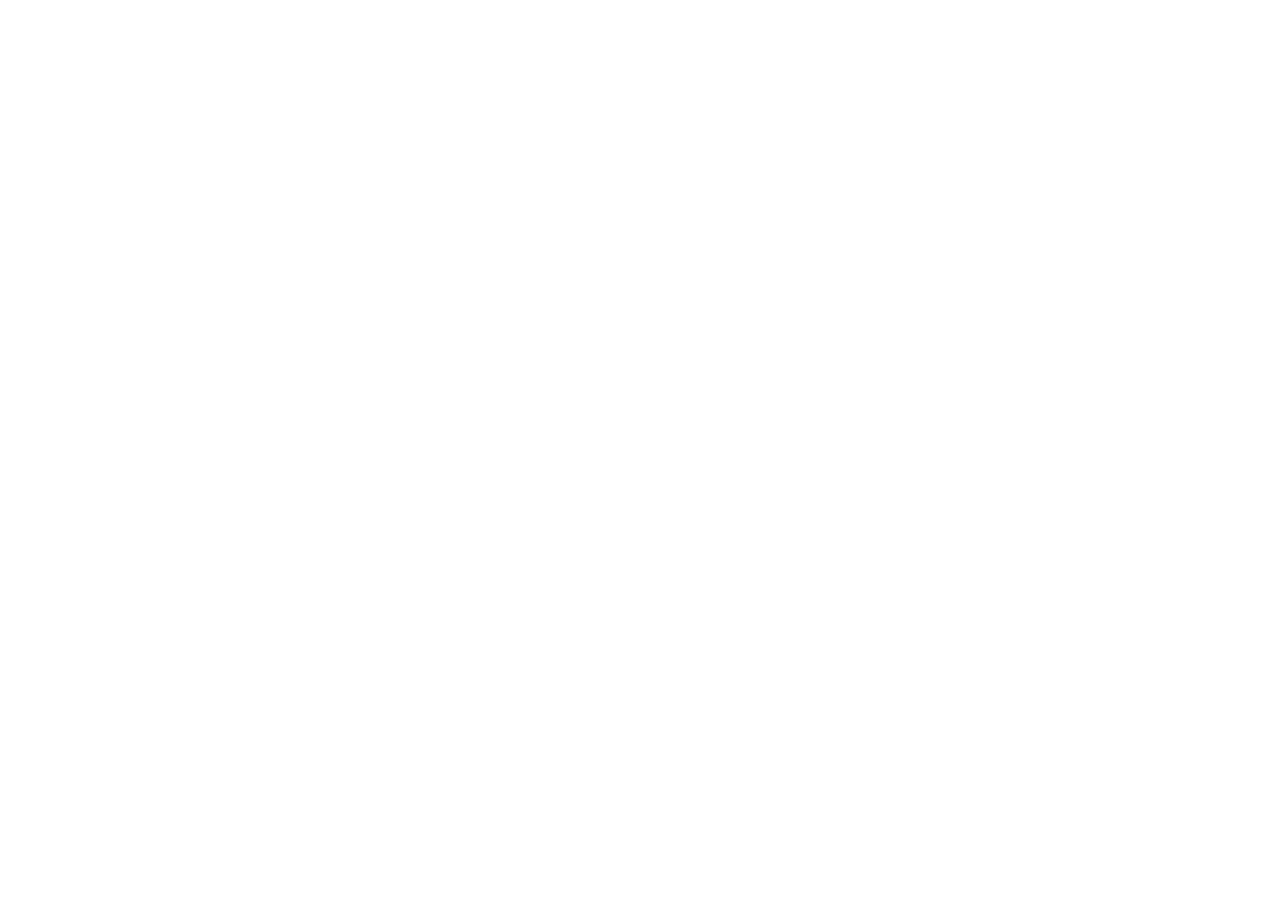
==== Week-1/index.html @ 9e1ab98f "Week1/Exercise1.2 initial setup" ====
<!DOCTYPE html>
<html lang="en">
  <head>
    <meta charset="UTF-8" />
    <meta http-equiv="X-UA-Compatible" content="IE=edge" />
    <meta name="viewport" content="width=device-width, initial-scale=1.0" />
    <link rel="stylesheet" href="style.css" />
    <title>Week1 Exercise 1.2</title>
  </head>
  <body></body>
</html>
---- Week-1/style.css ----
body {
  font-family: Lato;
}
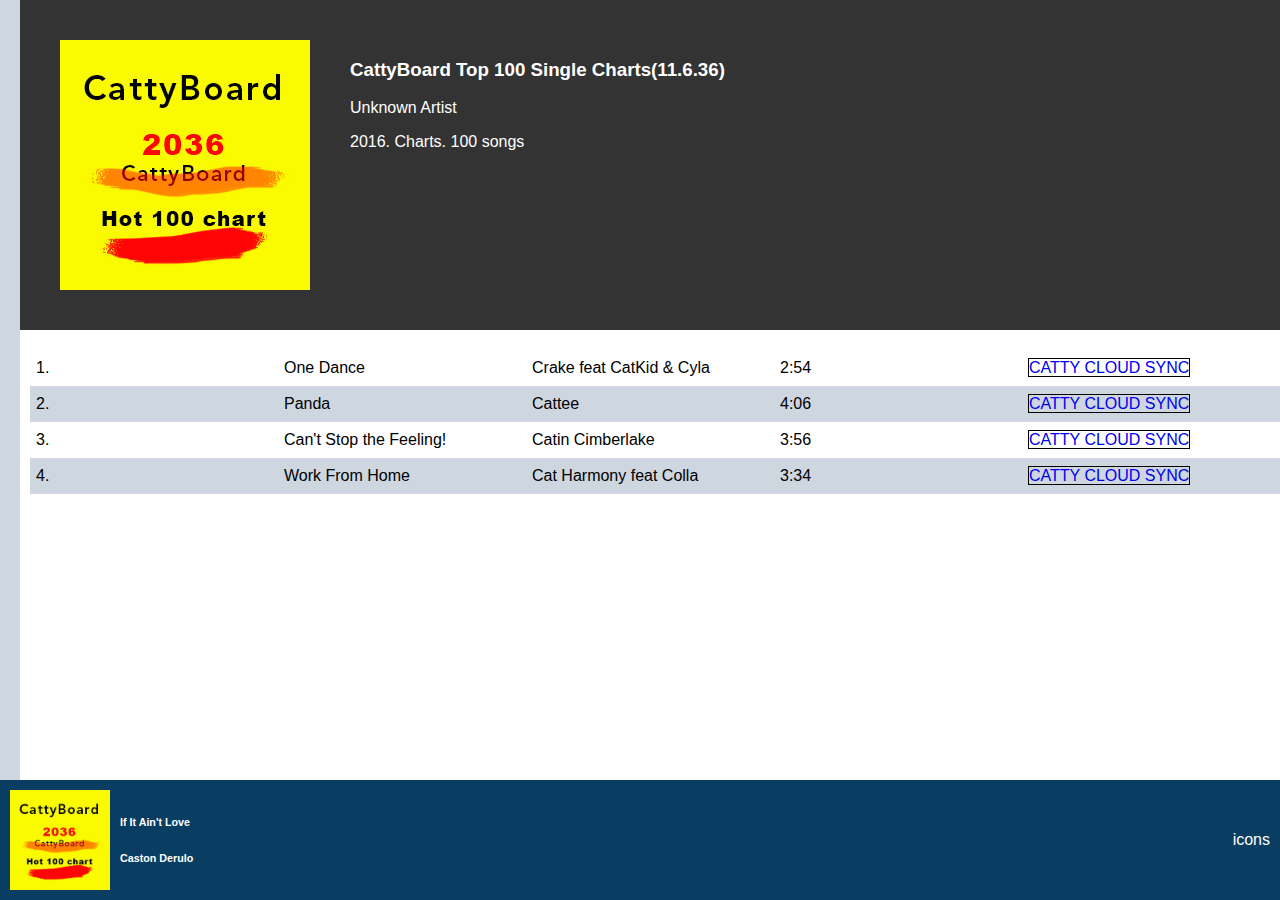
==== commit 6d0f47a4: "added content added image added styles" ====
--- a/Week-1/index.html
+++ b/Week-1/index.html
@@ -7,5 +7,64 @@
     <link rel="stylesheet" href="style.css" />
     <title>Week1 Exercise 1.2</title>
   </head>
-  <body></body>
+  <body>
+    <main>
+      <div class="wrapper">
+        <nav class="sidebar"></nav>
+        <aside class="content">
+          <header>
+            <img src="./assets/2Eq--cattyboard.jpg" alt="cattyboard" />
+
+            <div class="header-info">
+              <h3>CattyBoard Top 100 Single Charts(11.6.36)</h3>
+              <p>Unknown Artist</p>
+              <p>2016. Charts. 100 songs</p>
+            </div>
+          </header>
+          <section>
+            <table>
+              <tr>
+                <td>1.</td>
+                <td>One Dance</td>
+                <td>Crake feat CatKid & Cyla</td>
+                <td>2:54</td>
+                <td><a href="#">CATTY CLOUD SYNC</a></td>
+              </tr>
+              <tr>
+                <td>2.</td>
+                <td>Panda</td>
+                <td>Cattee</td>
+                <td>4:06</td>
+                <td><a href="#">CATTY CLOUD SYNC</a></td>
+              </tr>
+              <tr>
+                <td>3.</td>
+                <td>Can't Stop the Feeling!</td>
+                <td>Catin Cimberlake</td>
+                <td>3:56</td>
+                <td><a href="#">CATTY CLOUD SYNC</a></td>
+              </tr>
+              <tr>
+                <td>4.</td>
+                <td>Work From Home</td>
+                <td>Cat Harmony feat Colla</td>
+                <td>3:34</td>
+                <td><a href="#">CATTY CLOUD SYNC</a></td>
+              </tr>
+            </table>
+          </section>
+        </aside>
+      </div>
+      <footer>
+        <img src="./assets/2Eq--cattyboard.jpg" alt="cattyboard" />
+        <div class="content">
+          <div>
+            <h6>If It Ain't Love</h6>
+            <h6>Caston Derulo</h6>
+          </div>
+          <div class="icons">icons</div>
+        </div>
+      </footer>
+    </main>
+  </body>
 </html>
--- a/Week-1/style.css
+++ b/Week-1/style.css
@@ -1,3 +1,75 @@
 body {
-  font-family: Lato;
+  width: 100%;
+  height: 100vh;
+  margin: 0;
+  padding: 0;
 }
+main {
+  font-family: "Lato", sans-serif;
+  width: 100%;
+  height: 100%;
+  display: flex;
+  flex-direction: column;
+}
+.wrapper {
+  flex: 1;
+  display: flex;
+}
+.sidebar {
+  background-color: #ced6e0;
+  padding: 10px;
+}
+.content {
+  flex: 1;
+}
+header {
+  color: white;
+  padding: 40px;
+  display: flex;
+  column-gap: 40px;
+  background-color: rgba(0, 0, 0, 0.8);
+  width: calc(100% - 80px);
+}
+section {
+  width: calc(100% - 20px);
+  margin-top: 20px;
+  padding: 0 10px;
+}
+section table {
+  border-collapse: collapse;
+  width: 100%;
+}
+section table tr {
+  display: flex;
+  width: 100%;
+  padding: 8px 5px;
+}
+section table tr td {
+  flex: 1;
+}
+section table tr:nth-child(even) {
+  background-color: #ced6e0;
+}
+section table tr td a {
+  text-decoration: none;
+  border: 1px solid black;
+}
+footer {
+  padding: 10px;
+  background-color: #0a3d62;
+  display: flex;
+  column-gap: 10px;
+  color: white;
+}
+footer img {
+  width: 100px;
+}
+footer .content {
+  display: flex;
+  align-items: center;
+}
+footer .icons {
+  display: flex;
+  justify-content: flex-end;
+  flex: 1;
+}
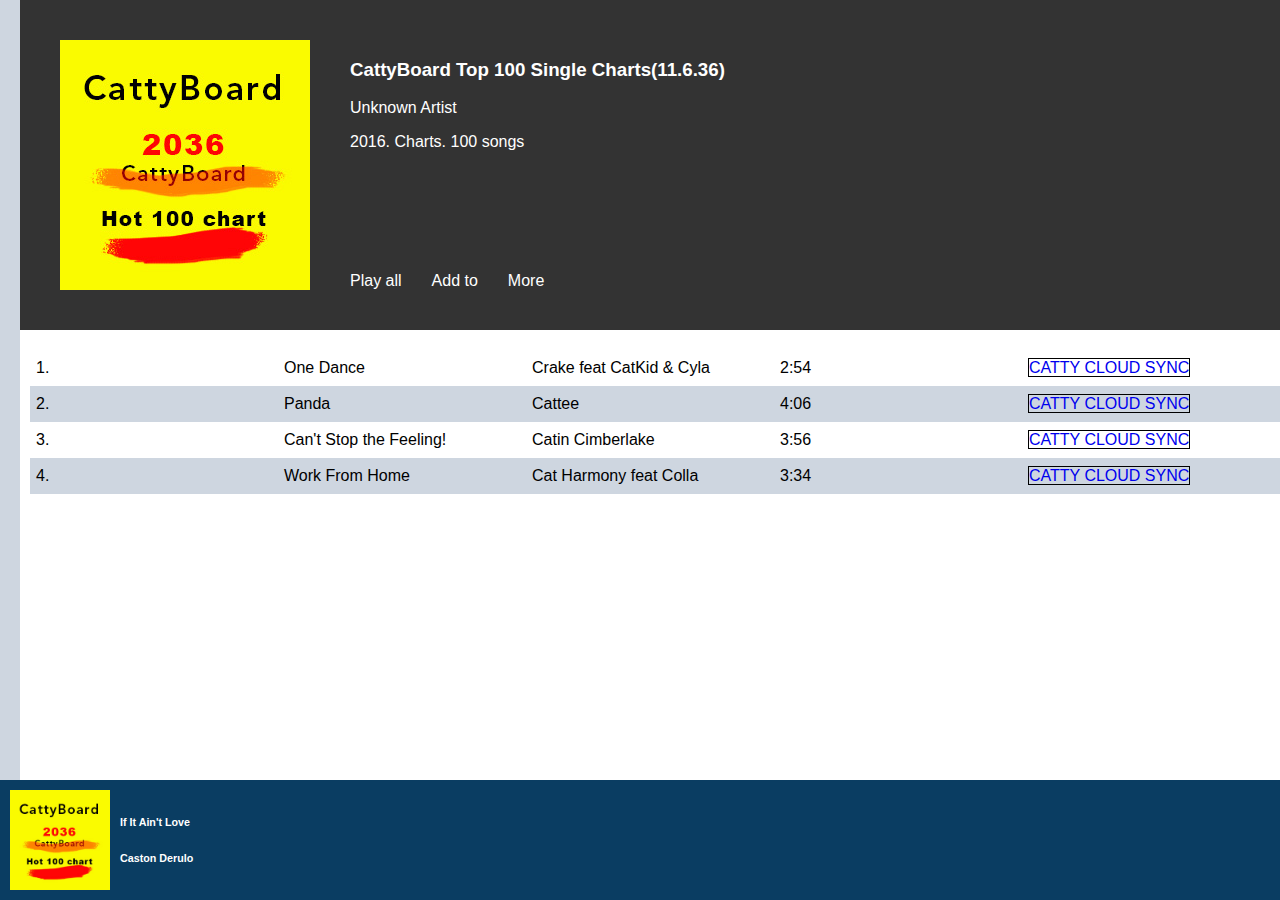
==== commit 62de7e07: "added icons" ====
--- a/Week-1/index.html
+++ b/Week-1/index.html
@@ -5,20 +5,40 @@
     <meta http-equiv="X-UA-Compatible" content="IE=edge" />
     <meta name="viewport" content="width=device-width, initial-scale=1.0" />
     <link rel="stylesheet" href="style.css" />
+    <link
+      rel="stylesheet"
+      href="https://maxst.icons8.com/vue-static/landings/line-awesome/line-awesome/1.3.0/css/line-awesome.min.css"
+    />
     <title>Week1 Exercise 1.2</title>
   </head>
   <body>
     <main>
       <div class="wrapper">
-        <nav class="sidebar"></nav>
+        <nav class="sidebar">
+          <i class="las la-bars"></i>
+          <i class="las la-home"></i>
+          <i class="las la-search"></i>
+          <i class="las la-volume-up"></i>
+          <i class="las la-user"></i>
+          <i class="lab la-spotify"></i>
+          <i class="las la-cog"></i>
+          <i class="lab la-soundcloud"></i>
+        </nav>
         <aside class="content">
           <header>
             <img src="./assets/2Eq--cattyboard.jpg" alt="cattyboard" />
 
             <div class="header-info">
-              <h3>CattyBoard Top 100 Single Charts(11.6.36)</h3>
-              <p>Unknown Artist</p>
-              <p>2016. Charts. 100 songs</p>
+              <div>
+                <h3>CattyBoard Top 100 Single Charts(11.6.36)</h3>
+                <p>Unknown Artist</p>
+                <p>2016. Charts. 100 songs</p>
+              </div>
+              <div class="actions">
+                <div><i class="las la-play"></i>Play all</div>
+                <div><i class="las la-plus"></i>Add to</div>
+                <div><i class="las la-ellipsis-h"></i>More</div>
+              </div>
             </div>
           </header>
           <section>
@@ -62,7 +82,13 @@
             <h6>If It Ain't Love</h6>
             <h6>Caston Derulo</h6>
           </div>
-          <div class="icons">icons</div>
+          <div class="icons">
+            <i class="las la-step-backward"></i>
+            <i class="las la-pause"></i>
+            <i class="las la-step-forward"></i>
+            <i class="las la-redo-alt"></i>
+            <i class="las la-random"></i>
+          </div>
         </div>
       </footer>
     </main>
--- a/Week-1/style.css
+++ b/Week-1/style.css
@@ -18,6 +18,12 @@
 .sidebar {
   background-color: #ced6e0;
   padding: 10px;
+  display: flex;
+  flex-direction: column;
+  justify-content: space-between;
+}
+.sidebar i {
+  color: black;
 }
 .content {
   flex: 1;
@@ -29,6 +35,16 @@
   column-gap: 40px;
   background-color: rgba(0, 0, 0, 0.8);
   width: calc(100% - 80px);
+}
+.header-info {
+  display: flex;
+  height: 250px;
+  flex-direction: column;
+  justify-content: space-between;
+}
+.actions {
+  display: flex;
+  column-gap: 30px;
 }
 section {
   width: calc(100% - 20px);
@@ -72,4 +88,5 @@
   display: flex;
   justify-content: flex-end;
   flex: 1;
+  column-gap: 150px;
 }
